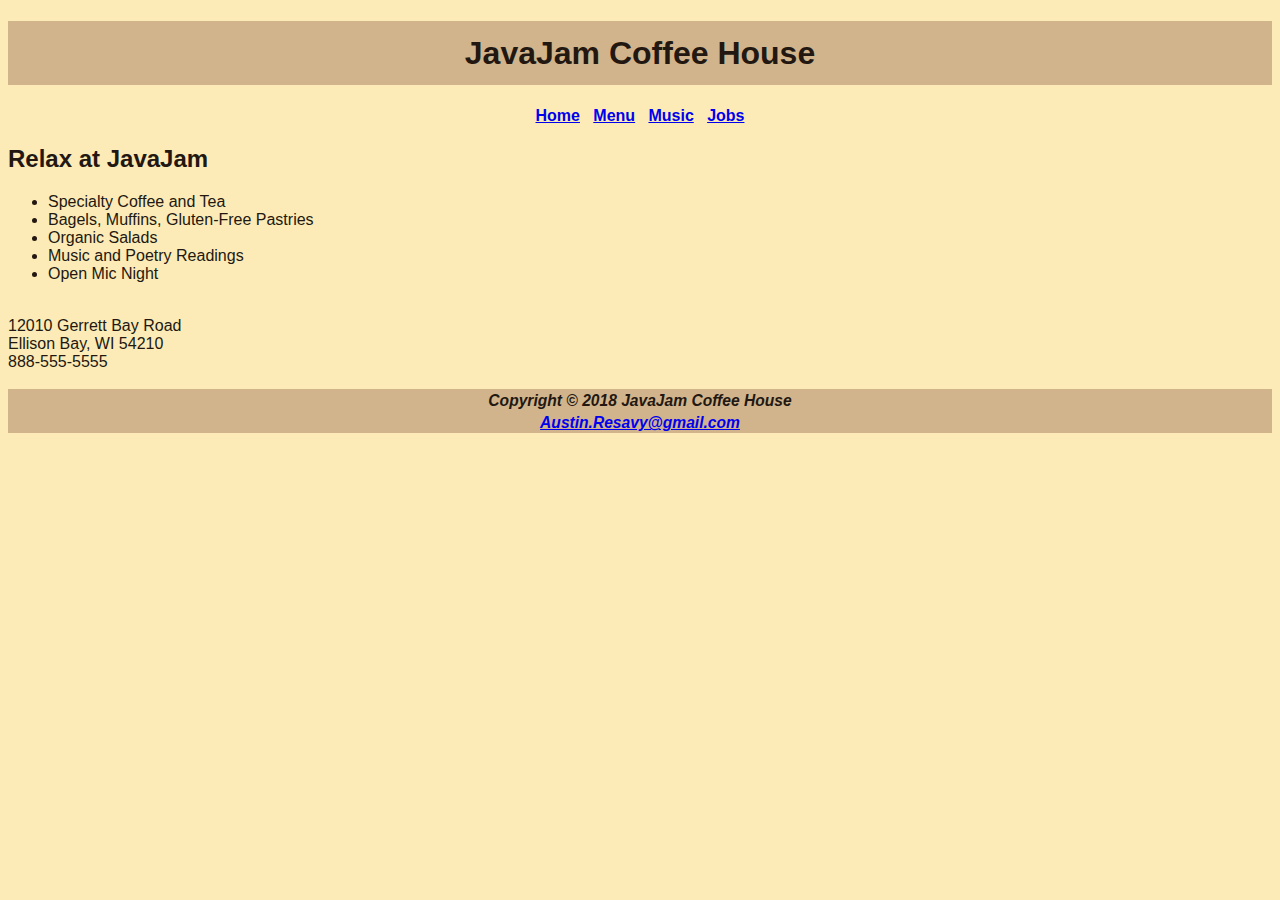
==== JavaJam Website/Case Study 2/index.html @ 7710ca8f "Folder rename" ====
<!doctype html>

<!-- Austin Resavy -->

<html lang="en">

  <head>
    <title>JavaJam Coffee House</title>
    <link href="JavaJam.css" rel="stylesheet">
  </head>

<body>
  <div id="wrapper">
    <h1>JavaJam Coffee House</h1>

  <center><nav>
        <b><a href="index.html">Home</a> &nbsp;
        <a href="menu.html">Menu</a> &nbsp;
        <a href="music.html">Music</a> &nbsp;
        <a href="jobs.html">Jobs</a></b>
      </nav></center>

    <h2>Relax at JavaJam</h2>
    <ul>
      <li>Specialty Coffee and Tea</li>
      <li>Bagels, Muffins, Gluten-Free Pastries</li>
      <li>Organic Salads</li>
      <li>Music and Poetry Readings</li>
      <li>Open Mic Night</li>
    </ul>
      <br>
      12010 Gerrett Bay Road <br>
      Ellison Bay, WI 54210<br>
      888-555-5555<br>

      <h3><i><small>Copyright &copy; 2018 JavaJam Coffee House<br>
      <a href="mailto:austin.resavy@gmail.com">Austin.Resavy@gmail.com</a></small></i>
    </div>
  </body>
</html>
---- JavaJam Website/Case Study 2/JavaJam.css ----
body {
  background-color: #FCEBB6;
  color: #221811;
  font-family: arial; }

h1 {
  background-color: #D2B48C;
  color: #221811;
  text-align: center;
  line-height: 200%;}

h3 {
  background-color: #D2B48C;
  color: #221811;
  text-align: center; }

#wrapper {
  width: auto;
  margin-left: auto;
  margin-right: auto; }
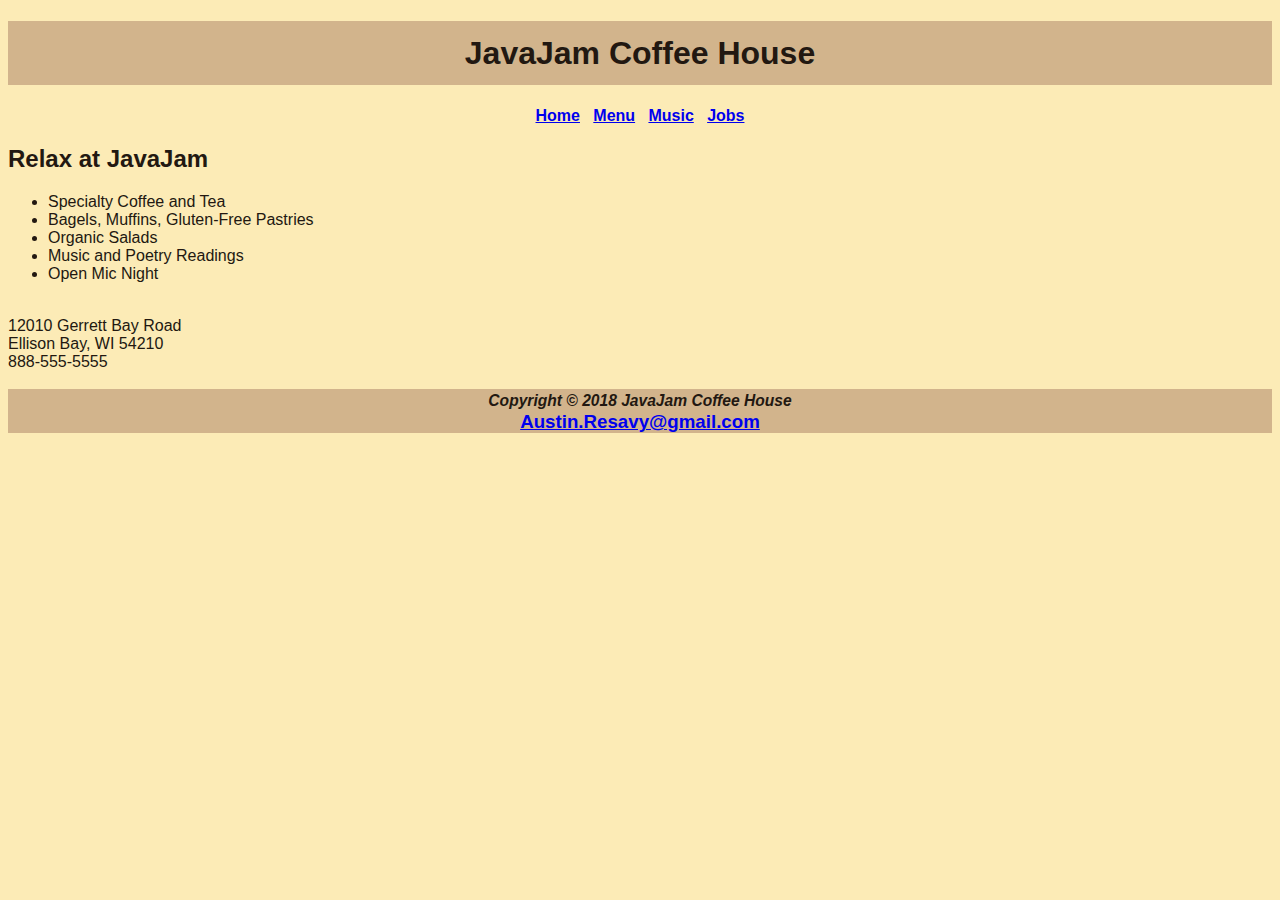
==== commit 065fbfcd: "fixed css center and font" ====
--- a/JavaJam Website/Case Study 2/index.html
+++ b/JavaJam Website/Case Study 2/index.html
@@ -1,6 +1,7 @@
 <!doctype html>
 
-<!-- Austin Resavy -->
+<!--  Austin Resavy
+      9/8/2018       -->
 
 <html lang="en">
 
@@ -13,12 +14,12 @@
   <div id="wrapper">
     <h1>JavaJam Coffee House</h1>
 
-  <center><nav>
+    <nav>
         <b><a href="index.html">Home</a> &nbsp;
         <a href="menu.html">Menu</a> &nbsp;
         <a href="music.html">Music</a> &nbsp;
         <a href="jobs.html">Jobs</a></b>
-      </nav></center>
+    </nav>
 
     <h2>Relax at JavaJam</h2>
     <ul>
@@ -33,8 +34,8 @@
       Ellison Bay, WI 54210<br>
       888-555-5555<br>
 
-      <h3><i><small>Copyright &copy; 2018 JavaJam Coffee House<br>
-      <a href="mailto:austin.resavy@gmail.com">Austin.Resavy@gmail.com</a></small></i>
+      <h3><i><small>Copyright &copy; 2018 JavaJam Coffee House<br></small></i>
+      <a href="mailto:austin.resavy@gmail.com">Austin.Resavy@gmail.com</a></h3>
     </div>
   </body>
 </html>
--- a/JavaJam Website/Case Study 2/JavaJam.css
+++ b/JavaJam Website/Case Study 2/JavaJam.css
@@ -1,7 +1,8 @@
 body {
   background-color: #FCEBB6;
   color: #221811;
-  font-family: arial; }
+  font-family: sans-serif; }
+
 
 h1 {
   background-color: #D2B48C;
@@ -14,6 +15,12 @@
   color: #221811;
   text-align: center; }
 
+
+nav {
+   text-align: center;
+}
+
+
 #wrapper {
   width: auto;
   margin-left: auto;
